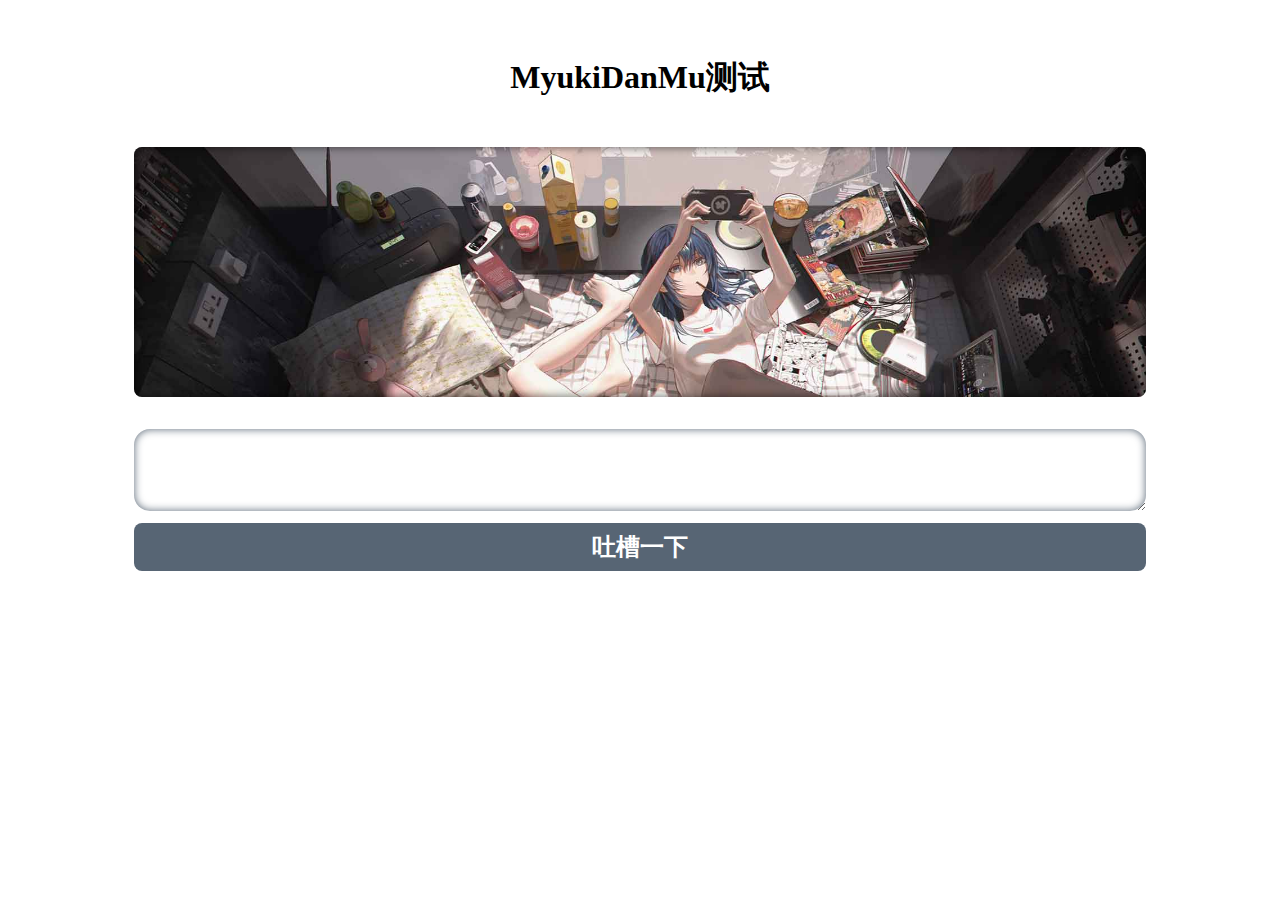
==== webSocketServer/src/main/resources/static/danmu/index.html @ 47123ddc "添加弹幕功能" ====
<!DOCTYPE html>
<html>
	<head>
		<meta charset="utf-8" />
		<title>MyukiDanMu演示</title>
		<link rel="stylesheet" href="css/MyukiDanMu.css" />
		<script type="text/javascript" src="js/MyukiDanMu.js"></script>
	</head>
	<style>
		body {
			/* background-color: #c8d6e5; */
			display: flex;
			align-items: center;
			justify-content: center;
		}

		.form-box {
			display: flex;
			flex-direction: column;
			margin-top: 32px;
			width: 100%;
		}

		.form-box textarea {
			padding: 16px;
			margin-bottom: 12px;
			outline: none;
			border-radius: 16px;
			font-size: 24px;
			height: 50px;
			border: none;
			box-shadow: inset 0px 0px 8px #576574;
		}

		.form-box #tucao {
			padding: 8px;
			outline: none;
			cursor: pointer;
			background-color: #576574;
			border-radius: 8px;
			font-size: 24px;
			color: white;
			font-weight: bold;
			text-align: center;
			transition: all .35s ease;
		}

		#tucao:hover {
			box-shadow: 0px 0px 8px rgba(0, 0, 0, 0.6);
		}

		.AwesomeDanMu {
			height: 250px;
			width: 100%;
		}
		.container{
			width: 80%;
			height: 100%;
		}
		h1{
			text-align: center;
			line-height: 1;
			padding: 32px;
		}
	</style>
	<body>
		<div class="container">
			<h1>MyukiDanMu测试</h1>
			<div class="AwesomeDanMu"></div>
			<div class="form-box">
				<textarea name="" id="tucaotext" cols="30" rows="10"></textarea>
				<div id="tucao">吐槽一下</div>
			</div>
		</div>

		<script>
			const LISAO = `帝高阳之苗裔兮，朕皇考曰伯庸。
			
			既莫足与为美政兮，吾将从彭咸之所居！`
			let colors = ['#ff4757','#ff7f50','#eccc68','#7bed9f','#2ed573','#1e90ff','#5352ed','#2f3542','#fd79a8','#6c5ce7','#63cdda','#2bcbba'];

			let list = LISAO.split(/\s+/);
			let avatars = ['./img/avatar1.jpg', './img/avatar2.png'];
			let DanMuPool = [];
			var ws;
			var wsServer = "ws://127.0.0.1:9090/ws";
			var closeConnect = false;

			for (let i = 0; i < list.length; i++) {
				let item = {
					danmu: '我是一条弹幕',
					color: colors[Math.floor(Math.random() * colors.length)],
					href: '#' + new Date().getTime(),
					avatar: './img/avatar1.jpg',
				};
				item.danmu = list[i];
				item.color = colors[Math.floor(Math.random() * colors.length)];
				item.href = '#' + new Date().getTime();
				item.avatar = avatars[Math.floor(Math.random() * avatars.length)];
				DanMuPool.push(item);
			}
			window.danmu = $MDM({
				locate: '.AwesomeDanMu',
				maxDanMuWidth: 300,
				pool: DanMuPool,
				curtain: 'url(./img/curtain.jpg)',
				});
			// danmu.shotPool(DanMuPool);

			document.getElementById('tucao').onclick = function() {
				let tucao = document.getElementById('tucaotext').value;
				// danmu.say(tucao); 
				document.getElementById('tucaotext').value = '';
				if(closeConnect){
					// 进行重连
					initSocket(wsServer);
					closeConnect = false;
				}
				setTimeout(function (){
					ws.send(tucao);
				},2000);
				// danmu.shot({
				// 	avatar: './img/avatar.jpg',
				// 	danmu: tucao
				// })
			}
			document.getElementById('tucaotext').onkeyup = function() {
				event.preventDefault();
				if(event.keyCode === 13){
					document.getElementById('tucao').click();
				}
			}
			initSocket(wsServer);
			function initSocket(service) {
				//申请一个WebSocket对象，参数是服务端地址，同http协议使用http://开头一样，WebSocket协议的url使用ws://开头，另外安全的WebSocket协议使用wss://开头
				ws = new WebSocket(service);
				ws.onopen = function(){
					//当WebSocket创建成功时，触发onopen事件
					console.log("websocket连接成功");
					//ws.send("hello"); //将消息发送到服务端
				}
				ws.onmessage = function(e){
					//当客户端收到服务端发来的消息时，触发onmessage事件，参数e.data包含server传递过来的数据
					console.log("收到数据");
					console.log(e.data);
					danmu.shot({
						avatar: './img/avatar.jpg',
						danmu: e.data
					})
				}
				ws.onclose = function(e){
					//当客户端收到服务端发送的关闭连接请求时，触发onclose事件
					console.log("websocket已断开");
					closeConnect = true;
				}
				ws.onerror = function(e){
					//如果出现连接、处理、接收、发送数据失败的时候触发onerror事件
					console.log("websocket发生错误"+error);
					closeConnect = true;
				}
			}
		</script>
	</body>
</html>
---- webSocketServer/src/main/resources/static/danmu/css/MyukiDanMu.css ----
.myuki-danmu_box,
.myuki-danmu_box * {
	box-sizing: border-box;
	margin: 0;
	padding: 0;
}
a{
	text-decoration: none;
}
a:any-link{
	text-decoration: none;
}
.myuki-danmu_box {
	position: relative;
	width: 100%;
	height: 100%;
	border-radius: 8px;
	box-shadow: inset 0px 0px 10px rgba(0, 0, 0, 0.6);
	padding: 8px;
	overflow: hidden;
	/* z-index: 9999; */
	background-color: antiquewhite;
	background-repeat: no-repeat;
	background-size: cover;
}

.myuki-danmu_box::before {
	content: '';
	position: absolute;
	width: 1px;
	height: 100%;
	left: -1px;
	top: 0;
	box-shadow: 0px 0px 6px rgba(0, 0, 0, 0.8);
	/* z-index: inherit; */

}

.myuki-danmu_box::after {
	content: '';
	position: absolute;
	width: 1px;
	height: 100%;
	right: -1px;
	top: 0;
	box-shadow: 0px 0px 6px rgba(0, 0, 0, 0.8);
	/* z-index: inherit; */

}

.myuki-danmu_item {
	position: absolute;
	width: fit-content;
	height: 36px;
	display: flex;
	flex-direction: row;
	align-items: center;
	background-color: white;
	padding-left: 4px;
	padding-right: 4px;
	border-radius: 18px;
	left: 100%;
	/* z-index: 9998; */
	cursor: pointer;
	transition: box-shadow .3s ease;
	box-shadow: 0px 0px .1px white;
}

.myuki-danmu_item:hover {
	box-shadow: 0px 0px 8px #48dbfb;
}

.myuki-danmu_item .avatar {
	height: 28px;
	width: 28px;
	border-radius: 50%;
	overflow: hidden;
	box-shadow: 0px 0px 4px rgba(0, 0, 0, 0.3);
}

.avatar img {
	width: 100%;
	height: 100%;
	object-fit: contain;
}

.myuki-danmu_item .content {
	font-weight: bold;
	/* font-size: ; */
	line-height: 1;
	margin: 0 12px;
	color: #576574;
	white-space: nowrap;
	overflow: hidden;
	text-overflow: ellipsis;
}

#AwesomeMyukiDanMu {
	position: relative;
	width: 100%;
	height: 300px;
}
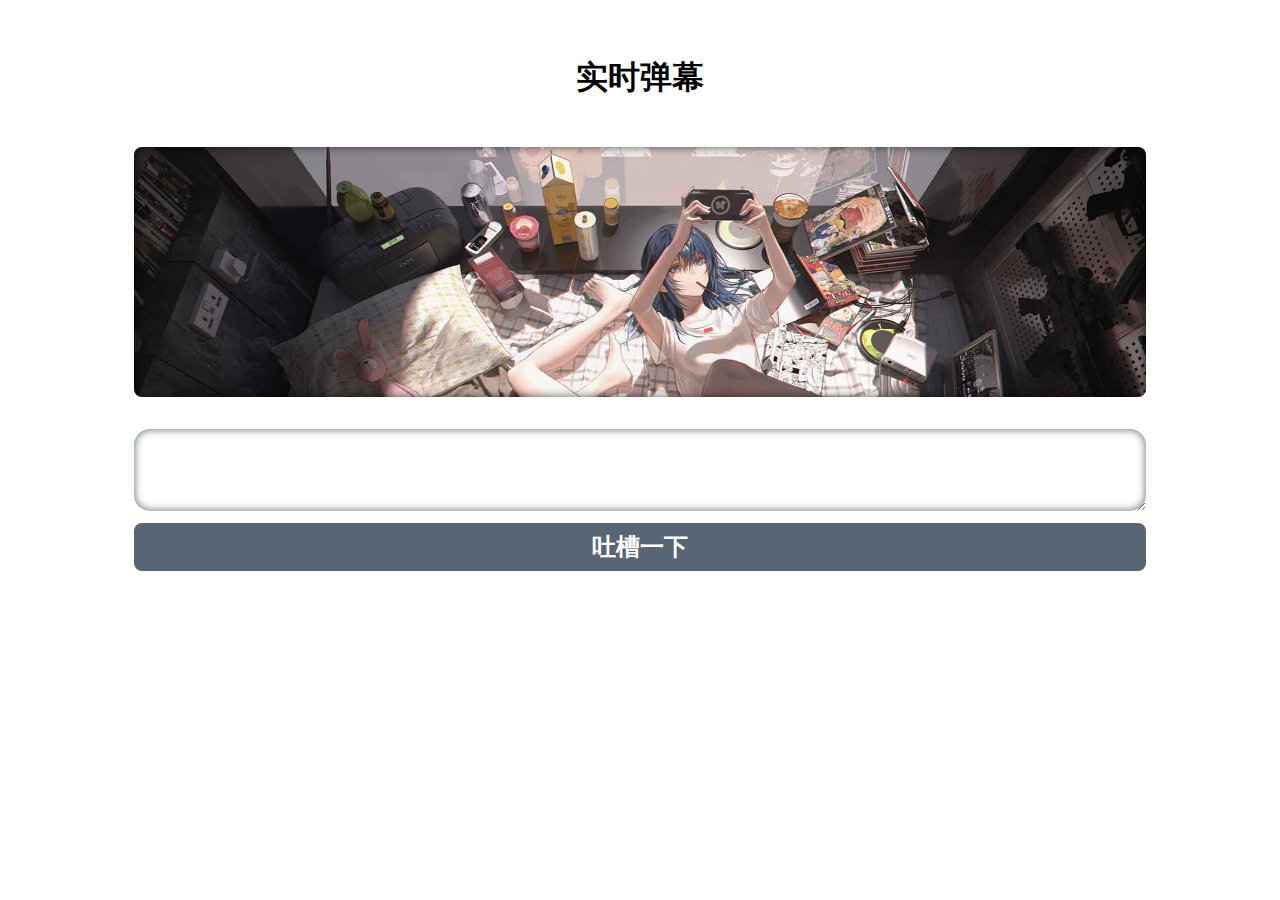
==== commit 389f248a: "添加弹幕功能" ====
--- a/webSocketServer/src/main/resources/static/danmu/index.html
+++ b/webSocketServer/src/main/resources/static/danmu/index.html
@@ -65,7 +65,7 @@
 	</style>
 	<body>
 		<div class="container">
-			<h1>MyukiDanMu测试</h1>
+			<h1>实时弹幕</h1>
 			<div class="AwesomeDanMu"></div>
 			<div class="form-box">
 				<textarea name="" id="tucaotext" cols="30" rows="10"></textarea>
@@ -83,7 +83,8 @@
 			let avatars = ['./img/avatar1.jpg', './img/avatar2.png'];
 			let DanMuPool = [];
 			var ws;
-			var wsServer = "ws://127.0.0.1:9090/ws";
+			// var wsServer = "ws://127.0.0.1:9090/ws";
+			var wsServer = "ws://ec2-44-211-70-171.compute-1.amazonaws.com:9090/ws";
 			var closeConnect = false;
 
 			for (let i = 0; i < list.length; i++) {
@@ -143,10 +144,12 @@
 					//当客户端收到服务端发来的消息时，触发onmessage事件，参数e.data包含server传递过来的数据
 					console.log("收到数据");
 					console.log(e.data);
-					danmu.shot({
-						avatar: './img/avatar.jpg',
-						danmu: e.data
-					})
+					if(e.data){
+						danmu.shot({
+							avatar: './img/avatar.jpg',
+							danmu: e.data
+						})
+					}
 				}
 				ws.onclose = function(e){
 					//当客户端收到服务端发送的关闭连接请求时，触发onclose事件
@@ -159,6 +162,9 @@
 					closeConnect = true;
 				}
 			}
+			window.setInterval(function (){
+				ws.send('');
+			},3000);
 		</script>
 	</body>
 </html>
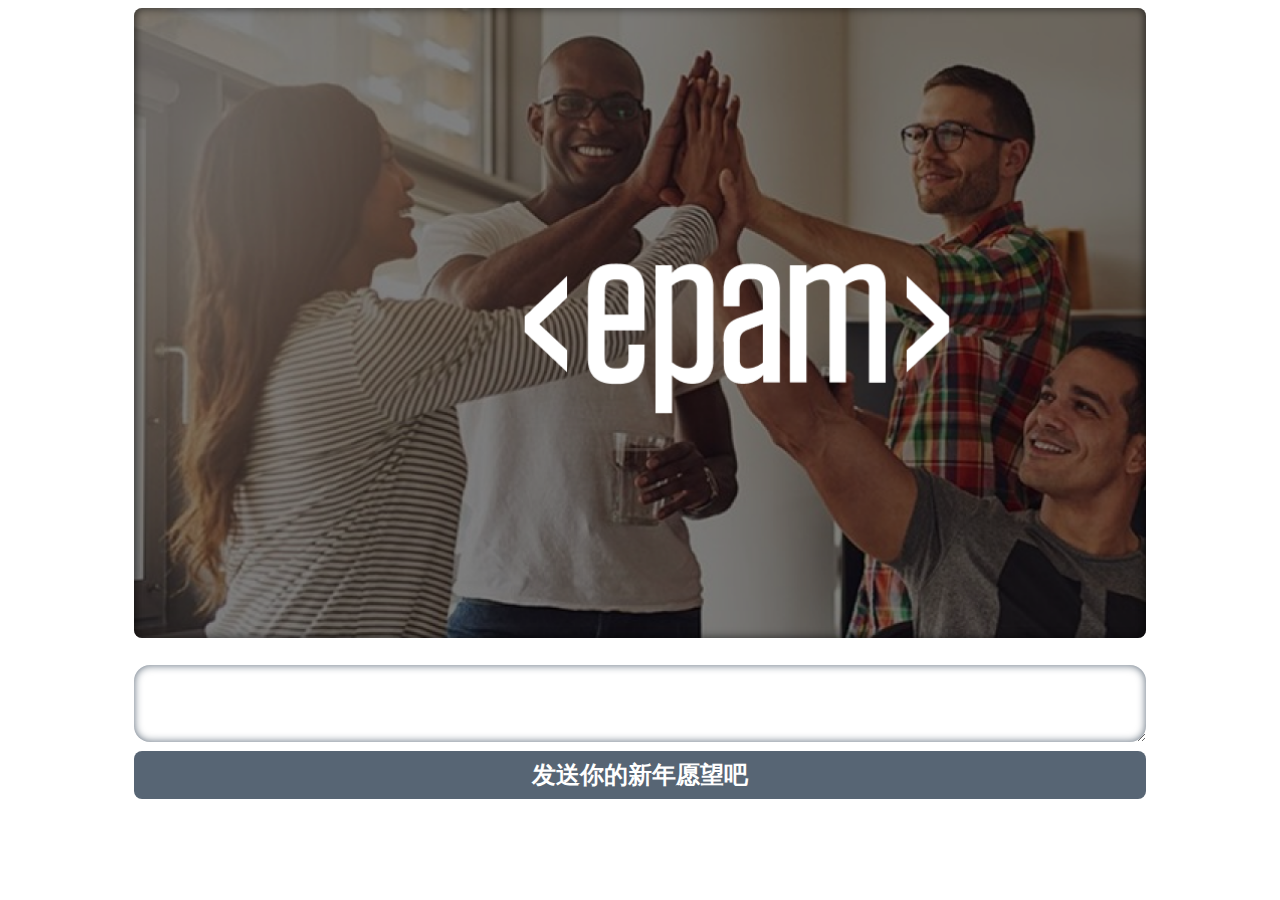
==== commit a3be0573: "UI修改" ====
--- a/webSocketServer/src/main/resources/static/danmu/index.html
+++ b/webSocketServer/src/main/resources/static/danmu/index.html
@@ -2,7 +2,7 @@
 <html>
 	<head>
 		<meta charset="utf-8" />
-		<title>MyukiDanMu演示</title>
+		<title>Netty弹幕</title>
 		<link rel="stylesheet" href="css/MyukiDanMu.css" />
 		<script type="text/javascript" src="js/MyukiDanMu.js"></script>
 	</head>
@@ -17,17 +17,17 @@
 		.form-box {
 			display: flex;
 			flex-direction: column;
-			margin-top: 32px;
+			margin-top: calc(3vh);
 			width: 100%;
 		}
 
 		.form-box textarea {
 			padding: 16px;
-			margin-bottom: 12px;
+			margin-bottom: calc(1vh);
 			outline: none;
 			border-radius: 16px;
 			font-size: 24px;
-			height: 50px;
+			height: calc(5vh);
 			border: none;
 			box-shadow: inset 0px 0px 8px #576574;
 		}
@@ -50,7 +50,7 @@
 		}
 
 		.AwesomeDanMu {
-			height: 250px;
+			height: calc(70vh);
 			width: 100%;
 		}
 		.container{
@@ -65,22 +65,20 @@
 	</style>
 	<body>
 		<div class="container">
-			<h1>实时弹幕</h1>
+<!--			<h1>Netty实时弹幕</h1>-->
 			<div class="AwesomeDanMu"></div>
 			<div class="form-box">
 				<textarea name="" id="tucaotext" cols="30" rows="10"></textarea>
-				<div id="tucao">吐槽一下</div>
+				<div id="tucao">发送你的新年愿望吧</div>
 			</div>
 		</div>
 
 		<script>
-			const LISAO = `帝高阳之苗裔兮，朕皇考曰伯庸。
-			
-			既莫足与为美政兮，吾将从彭咸之所居！`
+			const LISAO = `欢迎大家参加Netty的交流会	祝大家在2023年可以事业腾飞！`
 			let colors = ['#ff4757','#ff7f50','#eccc68','#7bed9f','#2ed573','#1e90ff','#5352ed','#2f3542','#fd79a8','#6c5ce7','#63cdda','#2bcbba'];
 
 			let list = LISAO.split(/\s+/);
-			let avatars = ['./img/avatar1.jpg', './img/avatar2.png'];
+			let avatars = ['./img/logo.png', './img/logo1.png'];
 			let DanMuPool = [];
 			var ws;
 			// var wsServer = "ws://127.0.0.1:9090/ws";
@@ -92,7 +90,7 @@
 					danmu: '我是一条弹幕',
 					color: colors[Math.floor(Math.random() * colors.length)],
 					href: '#' + new Date().getTime(),
-					avatar: './img/avatar1.jpg',
+					avatar: './img/logo.jpg',
 				};
 				item.danmu = list[i];
 				item.color = colors[Math.floor(Math.random() * colors.length)];
@@ -104,7 +102,7 @@
 				locate: '.AwesomeDanMu',
 				maxDanMuWidth: 300,
 				pool: DanMuPool,
-				curtain: 'url(./img/curtain.jpg)',
+				curtain: 'url(./img/epamBackground.png)',
 				});
 			// danmu.shotPool(DanMuPool);
 
@@ -146,7 +144,7 @@
 					console.log(e.data);
 					if(e.data){
 						danmu.shot({
-							avatar: './img/avatar.jpg',
+							avatar: avatars[Math.floor(Math.random() * avatars.length)],
 							danmu: e.data
 						})
 					}
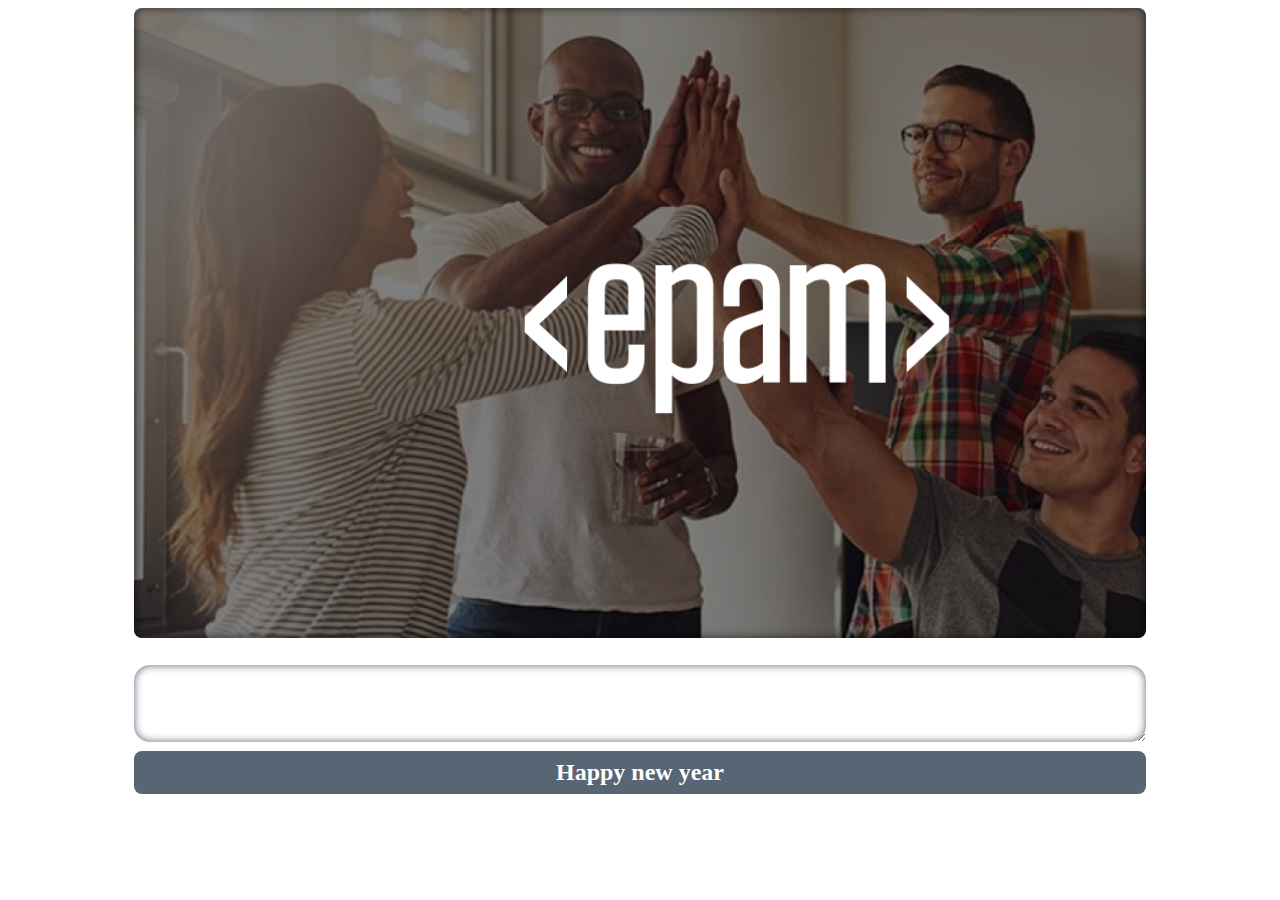
==== commit 3dcd5bb5: "change describtion" ====
--- a/webSocketServer/src/main/resources/static/danmu/index.html
+++ b/webSocketServer/src/main/resources/static/danmu/index.html
@@ -69,7 +69,7 @@
 			<div class="AwesomeDanMu"></div>
 			<div class="form-box">
 				<textarea name="" id="tucaotext" cols="30" rows="10"></textarea>
-				<div id="tucao">发送你的新年愿望吧</div>
+				<div id="tucao">Happy new year</div>
 			</div>
 		</div>
 
@@ -145,6 +145,7 @@
 					if(e.data){
 						danmu.shot({
 							avatar: avatars[Math.floor(Math.random() * avatars.length)],
+							color: colors[Math.floor(Math.random() * colors.length)],
 							danmu: e.data
 						})
 					}
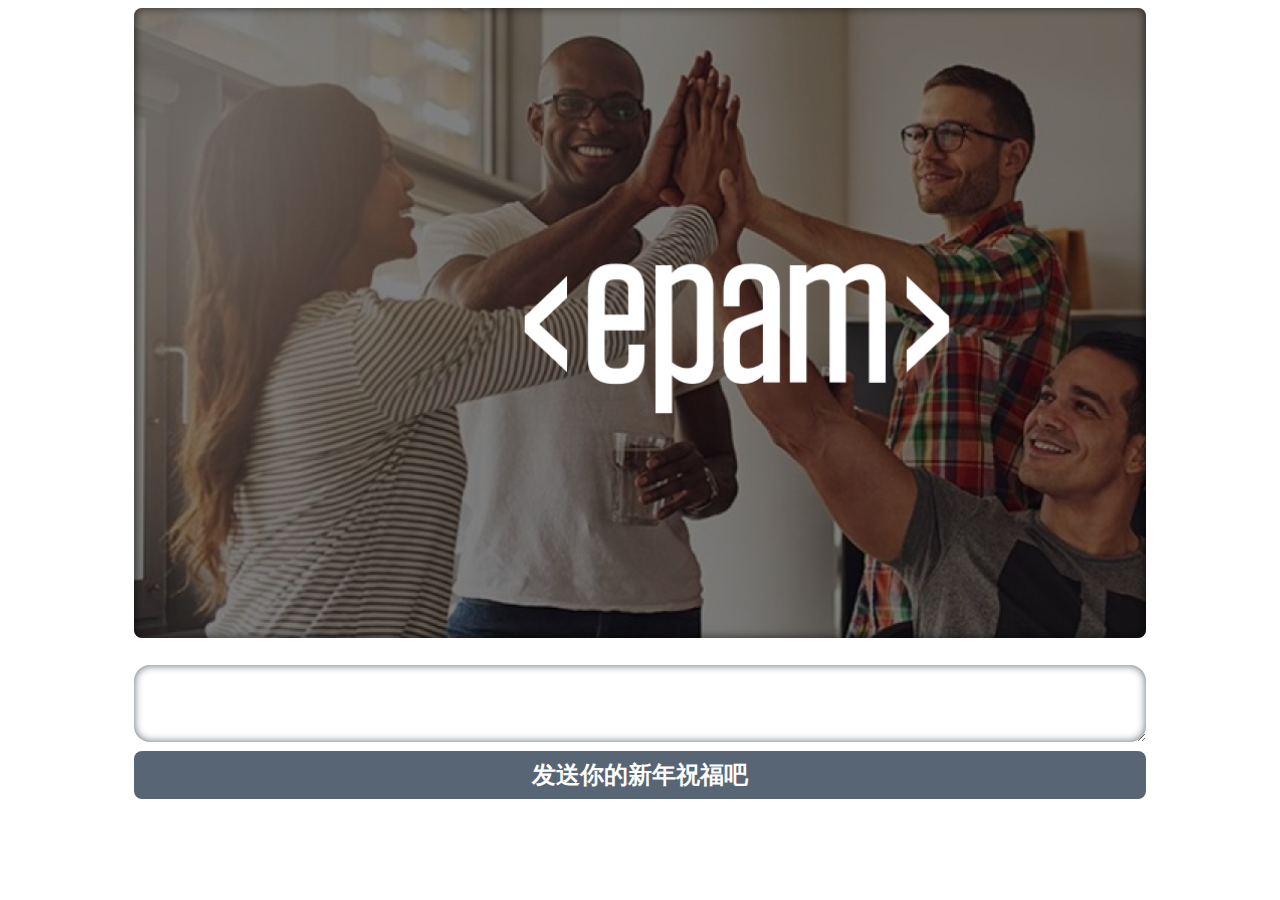
==== commit 0e02eab7: "test commit" ====
--- a/webSocketServer/src/main/resources/static/danmu/index.html
+++ b/webSocketServer/src/main/resources/static/danmu/index.html
@@ -69,7 +69,7 @@
 			<div class="AwesomeDanMu"></div>
 			<div class="form-box">
 				<textarea name="" id="tucaotext" cols="30" rows="10"></textarea>
-				<div id="tucao">Happy new year</div>
+				<div id="tucao">发送你的新年祝福吧</div>
 			</div>
 		</div>
 
@@ -82,7 +82,7 @@
 			let DanMuPool = [];
 			var ws;
 			// var wsServer = "ws://127.0.0.1:9090/ws";
-			var wsServer = "ws://ec2-44-211-70-171.compute-1.amazonaws.com:9090/ws";
+			var wsServer = "ws://ec2-3-89-91-48.compute-1.amazonaws.com:9090/ws";
 			var closeConnect = false;
 
 			for (let i = 0; i < list.length; i++) {
